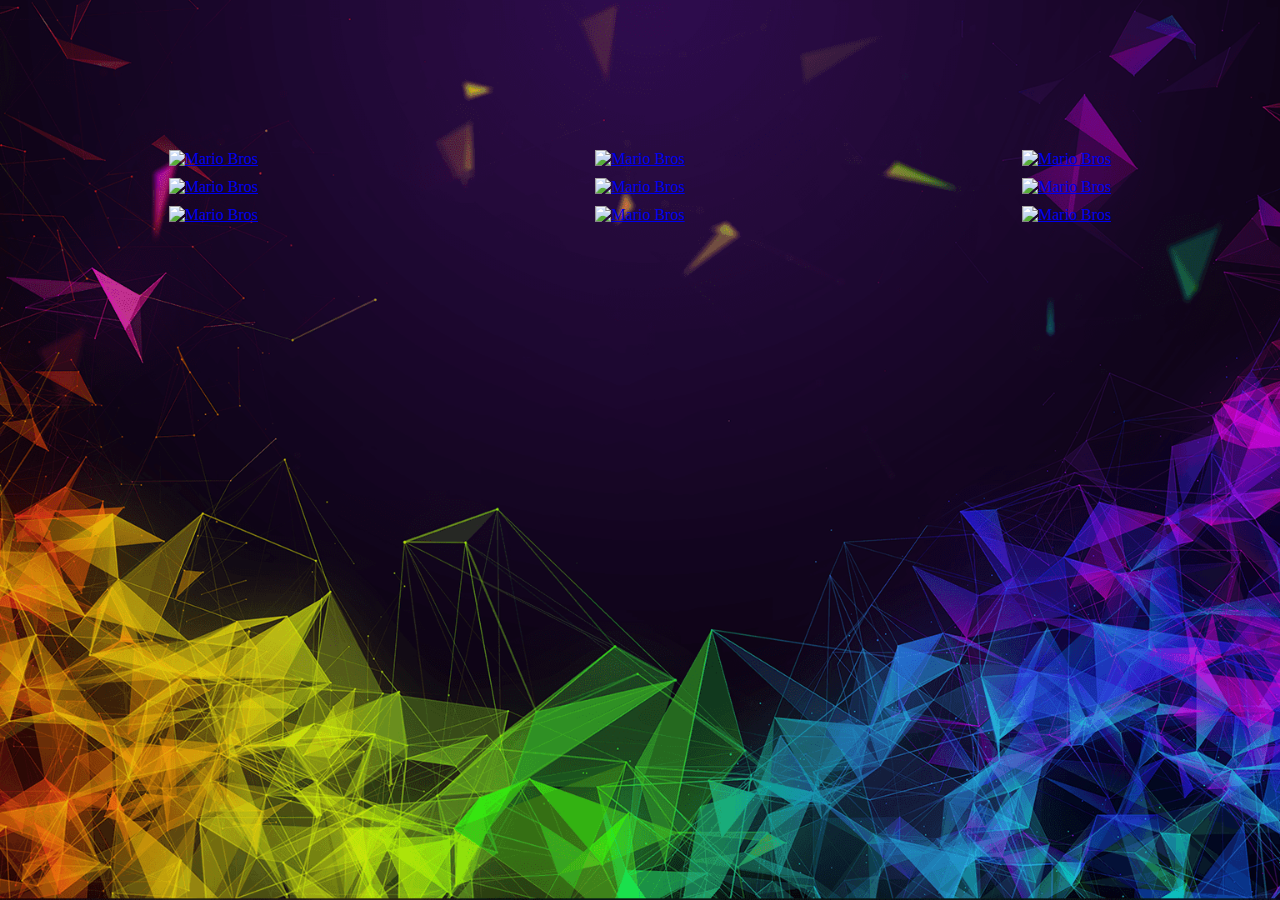
==== index.html @ f60b5a98 "Primer commit" ====
<!DOCTYPE html>
<html lang="es">
<head>
    <meta charset="UTF-8">
    <meta name="viewport" content="width=device-width, initial-scale=1.0">
    <title>Juegos Online Gratis</title>
    <link rel="stylesheet" href='styles.css'>
    <link rel="icon" href="favicon.ico" type="image/x-icon">
    <link rel="shortcut icon" href="https://cdn-icons-png.flaticon.com/512/4151/4151374.png" type="image/x-icon">
</head>
<body>
    <header>
        <a href="index.html"></a>
    </header>
    <div class="contenedor-imagen">
        <div class="columna">
            <div class="imagen">
                <a href="pagina1.html"><img src="https://media.gq.com.mx/photos/5e176b8a264d86000848db6b/master/pass/mario-segale-el-hombre-que-inspiro-a-super-mario-y-que-salvo-a-nintendo.jpg" alt="Mario Bros"></a>
            </div>
            <div class="imagen">
                <a href="pagina2.html"><img src="https://www.actualidadiphone.com/wp-content/uploads/2011/05/enduro.png" alt="Mario Bros"></a>
            </div>
            <div class="imagen">
                <a href="pagina3.html"><img src="https://i.ytimg.com/vi/Rr-A_Ym3vhM/maxresdefault.jpg" alt="Mario Bros"></a>
            </div>
        </div>
        <div class="columna">
            <div class="imagen">
                <a href="pagina4.html"><img src="https://encrypted-tbn0.gstatic.com/images?q=tbn:ANd9GcTkyMYSDTZvsNIoVmjoxXA4nF6aVpALNCHyvWurx-ck6g&s" alt="Mario Bros"></a>
            </div>
            <div class="imagen">
                <a href="pagina5.html"><img src="https://nivelgamer.com/wp-content/uploads/2015/10/Galaxian-Featured-620_330-439x330.png" alt="Mario Bros"></a>
            </div>
            <div class="imagen">
                <a href="pagina6.html"><img src="https://st3.depositphotos.com/9876904/14452/v/1600/depositphotos_144527057-stock-illustration-jigsaw-puzzle-game-with-two.jpg" alt="Mario Bros"></a>
            </div>
        </div>
        <div class="columna">
            <div class="imagen">
                <a href="pagina7.html"><img src="https://cdn.hobbyconsolas.com/sites/navi.axelspringer.es/public/media/image/2022/04/pac-man-2682107.jpg?tf=3840x" alt="Mario Bros"></a>
            </div>
            <div class="imagen">
                <a href="pagina8.html"><img src="https://www.cnet.com/a/img/resize/653e5b1c45450ead1f8600029a995ffd5a2f53b0/hub/2024/04/02/421226d2-f131-4a89-ad48-73ed58f9df0a/apple-cross-word-puzzle-00000.jpg?auto=webp&fit=crop&height=675&width=1200" alt="Mario Bros"></a>
            </div>
            <div class="imagen">
                <a href="pagina9.html"><img src="https://lh3.googleusercontent.com/3QhCq0Z5zbPHYt1l-gsON0d8VhKUTw2M55XgeNGEAzXkQBzWtNy_Ayyq4g5DoIWc9WVf5ICyONPDOJu4x21kdurj=w640-h400-e365-rj-sc0x00ffffff" alt="Mario Bros"></a>
            </div>
        </div>
    </div>
</body>
</html>
---- styles.css ----
/* Estilos generales */
body {
    margin: 0;
    padding: 0;
    background-image: url('Images/Fondo.png');
    background-size: cover;
    background-position: center;
    height: 100vh;
}



/* Estilos para el texto dentro del encabezado */
header h1 {
    color: white; /* Color blanco para el texto */
}

/* Estilos para las imágenes */
.contenedor-imagen {
    display: flex;
    justify-content: space-around;
    margin-top: 10px;
}

.columna {
    display: flex;
    flex-direction: column;
    align-items: center;
    margin-right: -20px; /* Ajusta el margen lateral */
    margin-left: -20px; /* Ajusta el margen lateral */
}

.imagen {
    margin-bottom: 10px;
}

.imagen img {
    max-width: 100%;
    height: auto;
}

/* Personalización del tamaño de cada imagen */
.imagen:nth-child(1) img {
    width: 500px;
}

.imagen:nth-child(2) img {
    width: 350px;
}

.imagen:nth-child(3) img {
    width: 450px;
}


/* Efecto de zoom al pasar el cursor sobre la imagen */
.imagen img:hover {
    transform: scale(1.1);
}

/* Estilos para el encabezado */
header {
    color: white; /* Texto blanco */
    padding: 20px;
    text-align: center; /* Alineación centrada del texto */
    position: relative; /* Posición relativa para alinear la imagen */
    height: 100px; /* Altura del encabezado */
}

/* Estilo para la imagen en el centro del encabezado */
header a {
    display: block; /* Convertir en un bloque para que ocupe todo el espacio del encabezado */
}

header a::after {
    content: ""; /* Contenido vacío */
    background-image: url('images/Juegos.png');/* Ruta de la imagen */
    background-size: contain; /* Ajustar tamaño para contener la imagen */
    background-position: center; /* Centrar la imagen */
    background-repeat: no-repeat; /* No repetir la imagen */
    position: absolute; /* Posición absoluta para superponer la imagen */
    top: 50%; /* Alinear la parte superior de la imagen al 50% del encabezado */
    left: 50%; /* Alinear la parte izquierda de la imagen al 50% del encabezado */
    transform: translate(-50%, -50%); /* Desplazar la imagen hacia arriba y hacia la izquierda en un 50% de su propio tamaño */
    width: 350px; /* Ancho de la imagen */
    height: 350px; /* Altura de la imagen */
    border-radius: 50%; /* Hacer la imagen circular */
    z-index: 1; /* Colocar la imagen sobre el texto del encabezado */
}
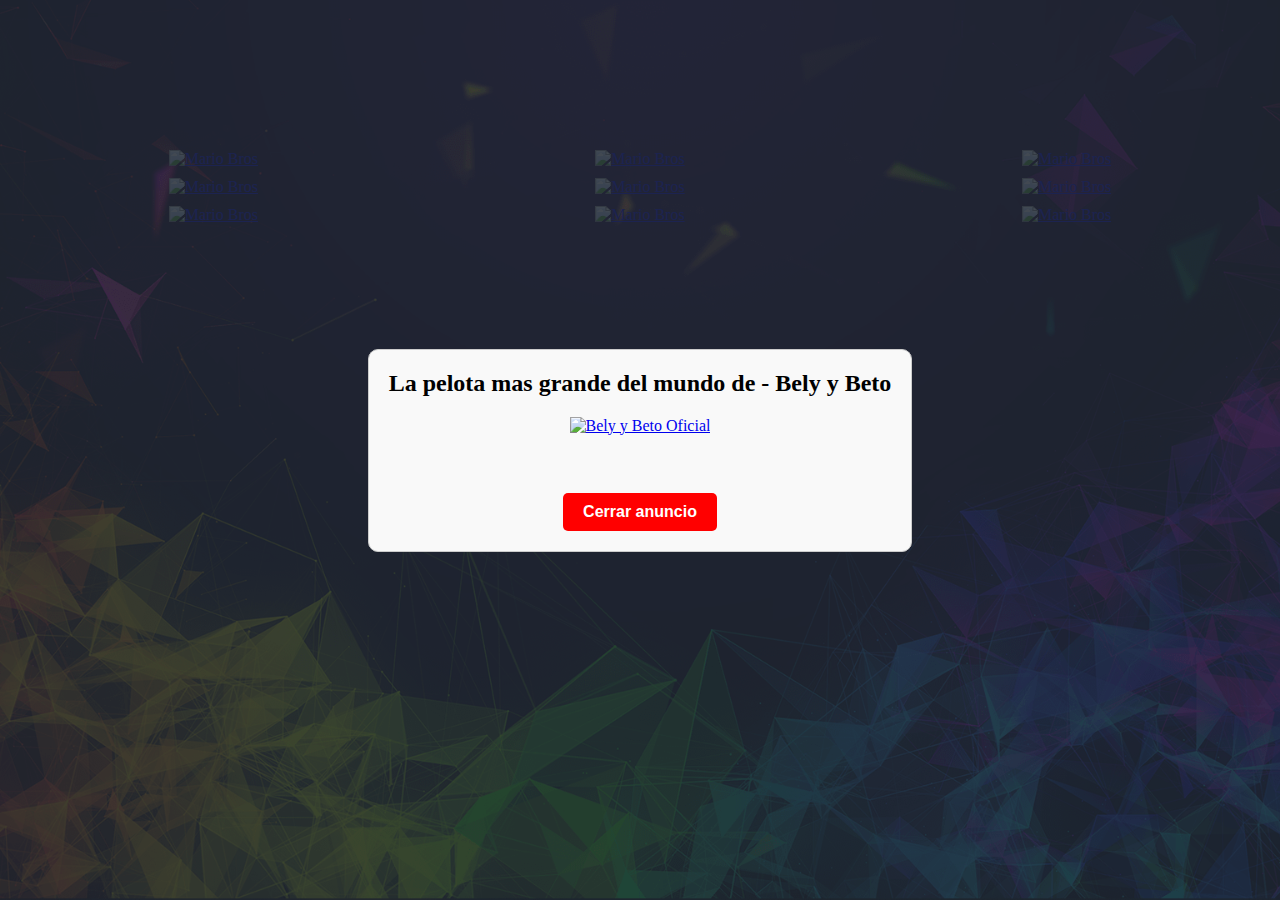
==== commit 8637678e: "Segundo Commit" ====
--- a/index.html
+++ b/index.html
@@ -15,37 +15,62 @@
     <div class="contenedor-imagen">
         <div class="columna">
             <div class="imagen">
-                <a href="pagina1.html"><img src="https://media.gq.com.mx/photos/5e176b8a264d86000848db6b/master/pass/mario-segale-el-hombre-que-inspiro-a-super-mario-y-que-salvo-a-nintendo.jpg" alt="Mario Bros"></a>
+                <a href="juego1.html"><img src="https://media.gq.com.mx/photos/5e176b8a264d86000848db6b/master/pass/mario-segale-el-hombre-que-inspiro-a-super-mario-y-que-salvo-a-nintendo.jpg" alt="Mario Bros"></a>
+            </div>            
+            <div class="imagen">
+                <a href="juego2.html"><img src="https://www.actualidadiphone.com/wp-content/uploads/2011/05/enduro.png" alt="Mario Bros"></a>
             </div>
             <div class="imagen">
-                <a href="pagina2.html"><img src="https://www.actualidadiphone.com/wp-content/uploads/2011/05/enduro.png" alt="Mario Bros"></a>
-            </div>
-            <div class="imagen">
-                <a href="pagina3.html"><img src="https://i.ytimg.com/vi/Rr-A_Ym3vhM/maxresdefault.jpg" alt="Mario Bros"></a>
+                <a href="juego3.html"><img src="https://i.ytimg.com/vi/Rr-A_Ym3vhM/maxresdefault.jpg" alt="Mario Bros"></a>
             </div>
         </div>
         <div class="columna">
             <div class="imagen">
-                <a href="pagina4.html"><img src="https://encrypted-tbn0.gstatic.com/images?q=tbn:ANd9GcTkyMYSDTZvsNIoVmjoxXA4nF6aVpALNCHyvWurx-ck6g&s" alt="Mario Bros"></a>
+                <a href="juego4.html"><img src="https://encrypted-tbn0.gstatic.com/images?q=tbn:ANd9GcTkyMYSDTZvsNIoVmjoxXA4nF6aVpALNCHyvWurx-ck6g&s" alt="Mario Bros"></a>
             </div>
             <div class="imagen">
-                <a href="pagina5.html"><img src="https://nivelgamer.com/wp-content/uploads/2015/10/Galaxian-Featured-620_330-439x330.png" alt="Mario Bros"></a>
+                <a href="juego5.html"><img src="https://nivelgamer.com/wp-content/uploads/2015/10/Galaxian-Featured-620_330-439x330.png" alt="Mario Bros"></a>
             </div>
             <div class="imagen">
-                <a href="pagina6.html"><img src="https://st3.depositphotos.com/9876904/14452/v/1600/depositphotos_144527057-stock-illustration-jigsaw-puzzle-game-with-two.jpg" alt="Mario Bros"></a>
+                <a href="juego6.html"><img src="https://st3.depositphotos.com/9876904/14452/v/1600/depositphotos_144527057-stock-illustration-jigsaw-puzzle-game-with-two.jpg" alt="Mario Bros"></a>
             </div>
         </div>
         <div class="columna">
             <div class="imagen">
-                <a href="pagina7.html"><img src="https://cdn.hobbyconsolas.com/sites/navi.axelspringer.es/public/media/image/2022/04/pac-man-2682107.jpg?tf=3840x" alt="Mario Bros"></a>
+                <a href="juego7.html"><img src="https://cdn.hobbyconsolas.com/sites/navi.axelspringer.es/public/media/image/2022/04/pac-man-2682107.jpg?tf=3840x" alt="Mario Bros"></a>
             </div>
             <div class="imagen">
-                <a href="pagina8.html"><img src="https://www.cnet.com/a/img/resize/653e5b1c45450ead1f8600029a995ffd5a2f53b0/hub/2024/04/02/421226d2-f131-4a89-ad48-73ed58f9df0a/apple-cross-word-puzzle-00000.jpg?auto=webp&fit=crop&height=675&width=1200" alt="Mario Bros"></a>
+                <a href="juego8.html"><img src="https://www.cnet.com/a/img/resize/653e5b1c45450ead1f8600029a995ffd5a2f53b0/hub/2024/04/02/421226d2-f131-4a89-ad48-73ed58f9df0a/apple-cross-word-puzzle-00000.jpg?auto=webp&fit=crop&height=675&width=1200" alt="Mario Bros"></a>
             </div>
             <div class="imagen">
-                <a href="pagina9.html"><img src="https://lh3.googleusercontent.com/3QhCq0Z5zbPHYt1l-gsON0d8VhKUTw2M55XgeNGEAzXkQBzWtNy_Ayyq4g5DoIWc9WVf5ICyONPDOJu4x21kdurj=w640-h400-e365-rj-sc0x00ffffff" alt="Mario Bros"></a>
+                <a href="juego9.html"><img src="https://lh3.googleusercontent.com/3QhCq0Z5zbPHYt1l-gsON0d8VhKUTw2M55XgeNGEAzXkQBzWtNy_Ayyq4g5DoIWc9WVf5ICyONPDOJu4x21kdurj=w640-h400-e365-rj-sc0x00ffffff" alt="Mario Bros"></a>
             </div>
         </div>
-    </div>
+        <div class="window-notice" id="window-notice">
+            <div class="content">
+                <div class="content-title">
+                    La pelota mas grande del mundo de - Bely y Beto
+                </div>
+                <div class="content-text">
+                    <a href="https://www.youtube.com/watch?v=agHtnWGvPJk" target="_blank">
+                        <img src="https://i.ytimg.com/an_webp/agHtnWGvPJk/mqdefault_6s.webp?du=3000&sqp=CLCTvbIG&rs=AOn4CLBFTiBypdYF1f3JUP5uzJmYI89-WA" alt="Bely y Beto Oficial">
+                    </a>
+                </div>
+                <br>
+                <div class="content-buttons">
+                    <button id="close-button">Cerrar anuncio</button>
+                </div>
+            </div>
+        </div>
+        
+        
+        <script>
+            document.getElementById('close-button').addEventListener('click', function() {
+                document.getElementById('window-notice').style.display = 'none';
+            });
+        </script>
+        
+        
+        
 </body>
 </html>
--- a/styles.css
+++ b/styles.css
@@ -87,3 +87,63 @@
     border-radius: 50%; /* Hacer la imagen circular */
     z-index: 1; /* Colocar la imagen sobre el texto del encabezado */
 }
+
+.window-notice {
+    background: rgba(33, 41, 52, .85);
+    left: 0;
+    bottom: 0;
+    right: 0;
+    top: 0;
+    display: flex;
+    position: fixed;
+    z-index: 999;
+}
+.window-notice {
+    display: flex;
+    justify-content: center;
+    align-items: center;
+    height: 100vh; /* Ajusta según necesites */
+}
+
+.content {
+    text-align: center;
+    padding: 20px;
+    border: 1px solid #ccc;
+    background-color: #f9f9f9;
+    border-radius: 10px;
+}
+
+.content-title {
+    font-size: 24px;
+    font-weight: bold;
+    margin-bottom: 20px;
+}
+
+.content-text {
+    margin-bottom: 20px;
+}
+
+.content-buttons {
+    margin-top: 20px;
+}
+#close-button {
+    background-color: #ff0000; /* Color de fondo rojo */
+    color: #fff; /* Color del texto blanco */
+    border: none;
+    padding: 10px 20px; /* Relleno interno */
+    font-size: 16px; /* Tamaño de la fuente */
+    font-weight: bold; /* Texto en negrita */
+    border-radius: 5px; /* Esquinas redondeadas */
+    cursor: pointer; /* Cambia el cursor al pasar sobre el botón */
+    transition: background-color 0.3s, box-shadow 0.3s; /* Transiciones suaves */
+}
+
+#close-button:hover {
+    background-color: #8b00ff; /* Color de fondo morado al pasar el ratón */
+    box-shadow: 0px 4px 15px rgba(0, 0, 0, 0.2); /* Sombra al pasar el ratón */
+}
+
+#close-button:active {
+    background-color: #6600cc; /* Color de fondo morado oscuro al hacer clic */
+    box-shadow: 0px 2px 10px rgba(0, 0, 0, 0.2); /* Sombra más pequeña al hacer clic */
+}
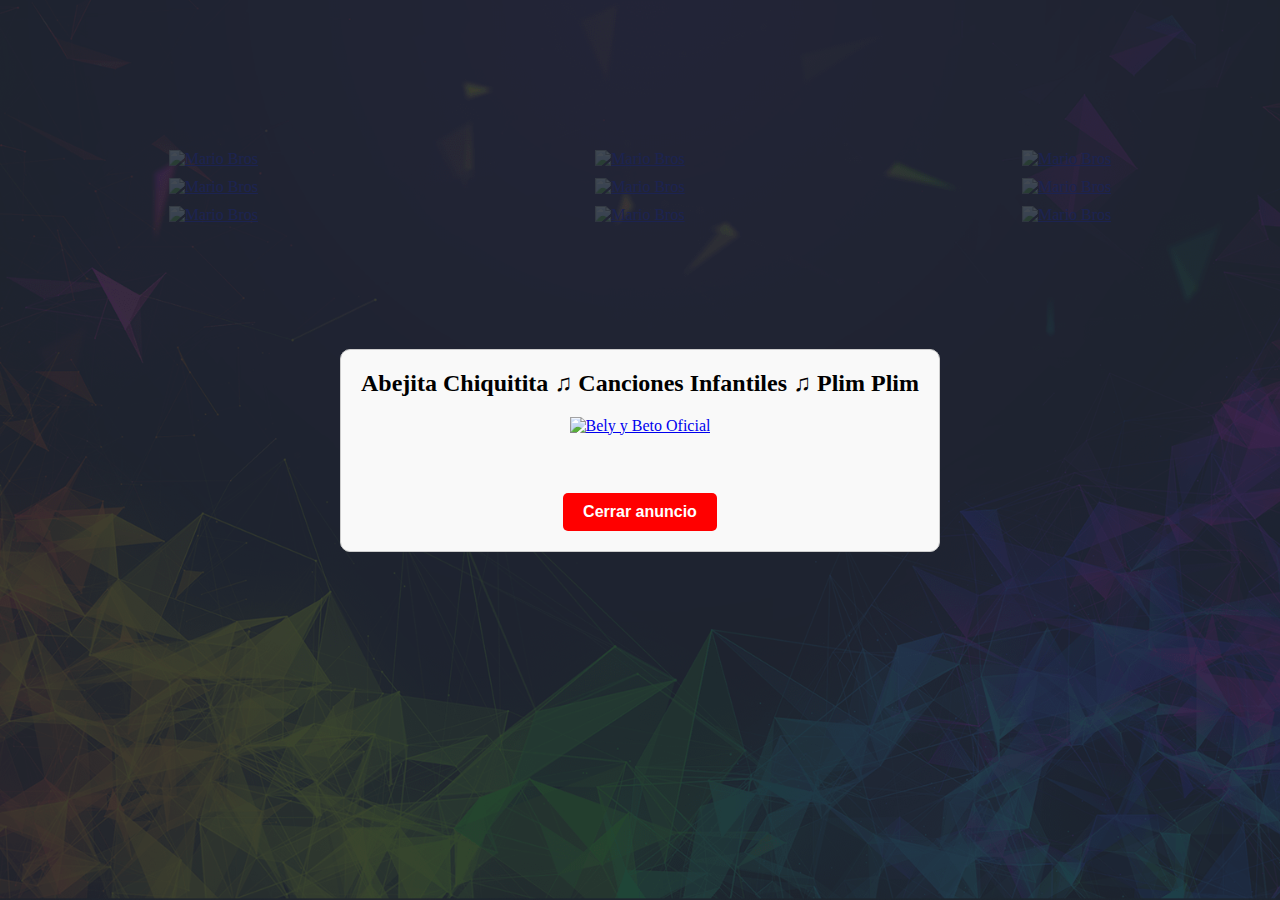
==== commit 30243519: "Actualización de Anuncios" ====
--- a/index.html
+++ b/index.html
@@ -49,11 +49,11 @@
         <div class="window-notice" id="window-notice">
             <div class="content">
                 <div class="content-title">
-                    La pelota mas grande del mundo de - Bely y Beto
+                    Abejita Chiquitita ♫ Canciones Infantiles ♫ Plim Plim
                 </div>
                 <div class="content-text">
-                    <a href="https://www.youtube.com/watch?v=agHtnWGvPJk" target="_blank">
-                        <img src="https://i.ytimg.com/an_webp/agHtnWGvPJk/mqdefault_6s.webp?du=3000&sqp=CLCTvbIG&rs=AOn4CLBFTiBypdYF1f3JUP5uzJmYI89-WA" alt="Bely y Beto Oficial">
+                    <a href="https://www.youtube.com/watch?v=Bya-v3tww7o&pp=ygURdmlkZW9zIGluZmFudGlsZXM%3D" target="_blank">
+                        <img src="https://i.ytimg.com/an_webp/Bya-v3tww7o/mqdefault_6s.webp?du=3000&sqp=CL7n97MG&rs=AOn4CLDFkQeXmIehcaNGq9VPy0lX-9bD3Q" alt="Bely y Beto Oficial">
                     </a>
                 </div>
                 <br>
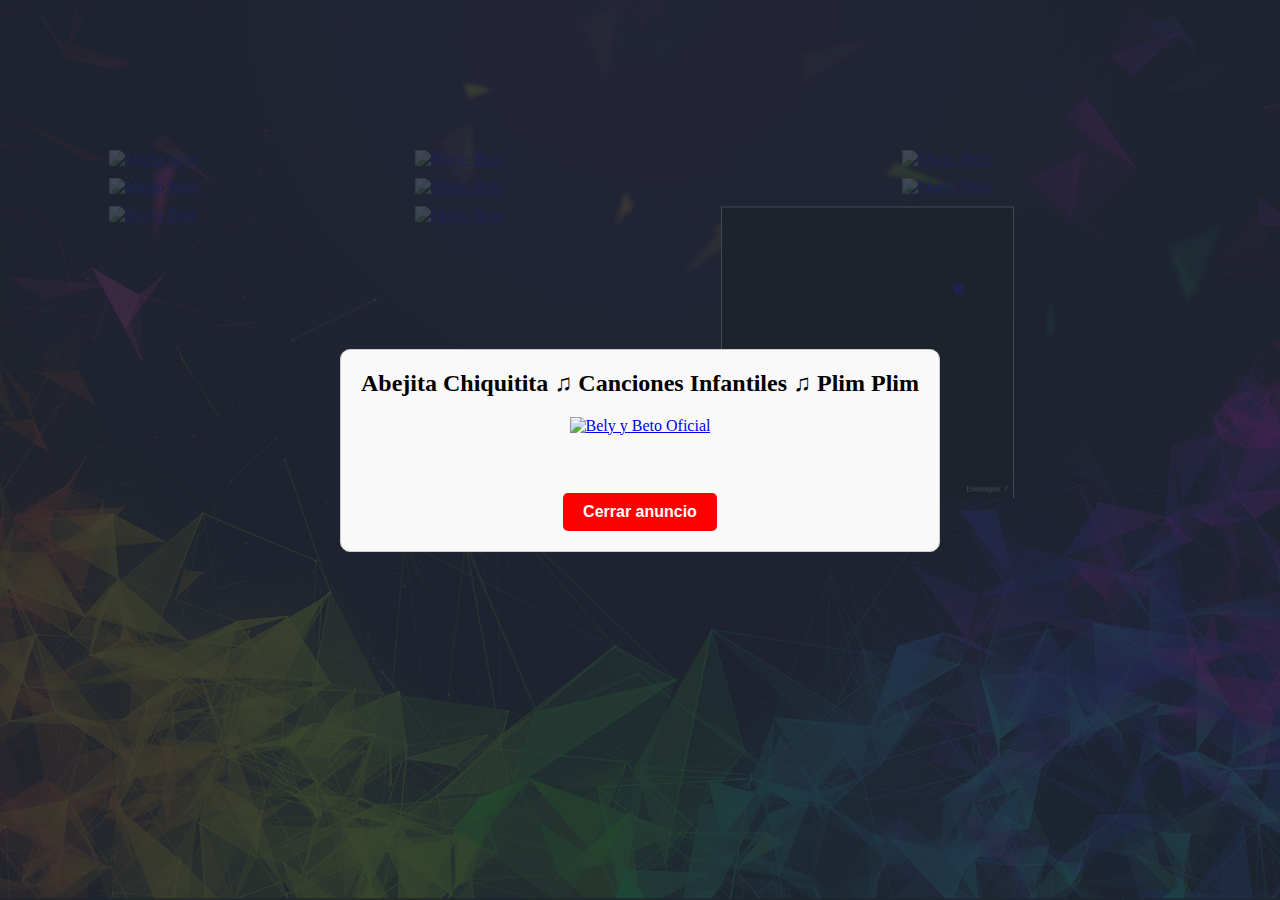
==== commit a73cf049: "Add files via upload" ====
--- a/index.html
+++ b/index.html
@@ -43,9 +43,9 @@
                 <a href="juego8.html"><img src="https://www.cnet.com/a/img/resize/653e5b1c45450ead1f8600029a995ffd5a2f53b0/hub/2024/04/02/421226d2-f131-4a89-ad48-73ed58f9df0a/apple-cross-word-puzzle-00000.jpg?auto=webp&fit=crop&height=675&width=1200" alt="Mario Bros"></a>
             </div>
             <div class="imagen">
-                <a href="juego9.html"><img src="https://lh3.googleusercontent.com/3QhCq0Z5zbPHYt1l-gsON0d8VhKUTw2M55XgeNGEAzXkQBzWtNy_Ayyq4g5DoIWc9WVf5ICyONPDOJu4x21kdurj=w640-h400-e365-rj-sc0x00ffffff" alt="Mario Bros"></a>
+                <a href="juego9.html"><img src="Images/Juego 9.png" alt="Mario Bros" style="max-width: 65%; height: auto;"></a>
             </div>
-        </div>
+            
         <div class="window-notice" id="window-notice">
             <div class="content">
                 <div class="content-title">
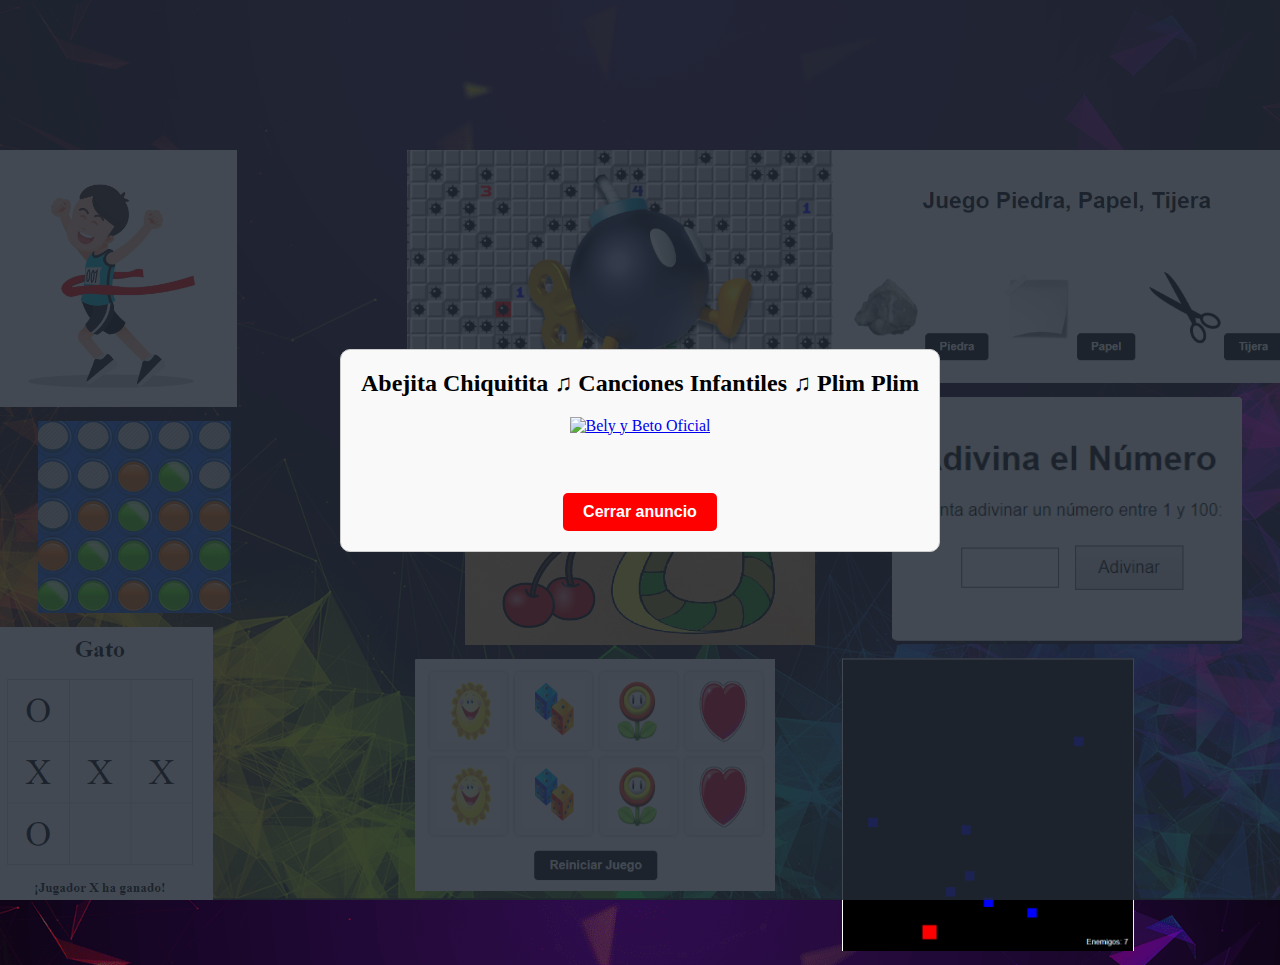
==== commit f83344fa: "Web terminada" ====
--- a/index.html
+++ b/index.html
@@ -15,35 +15,35 @@
     <div class="contenedor-imagen">
         <div class="columna">
             <div class="imagen">
-                <a href="juego1.html"><img src="https://media.gq.com.mx/photos/5e176b8a264d86000848db6b/master/pass/mario-segale-el-hombre-que-inspiro-a-super-mario-y-que-salvo-a-nintendo.jpg" alt="Mario Bros"></a>
+                <a href="juego1.html"><img src="Images/juego 1.jpg" alt="juego 1" style="max-width: 55%; height: auto;"></a>
             </div>            
             <div class="imagen">
-                <a href="juego2.html"><img src="https://www.actualidadiphone.com/wp-content/uploads/2011/05/enduro.png" alt="Mario Bros"></a>
+                <a href="juego2.html"><img src="Images/juego 2.jpg" alt="juego 2" style="max-width: 55%; height: auto;"></a>
             </div>
             <div class="imagen">
-                <a href="juego3.html"><img src="https://i.ytimg.com/vi/Rr-A_Ym3vhM/maxresdefault.jpg" alt="Mario Bros"></a>
+                <a href="juego3.html"><img src="Images/juego 3.png" alt="juego 3" style="max-width: 50%; height: auto;"></a>
             </div>
         </div>
         <div class="columna">
             <div class="imagen">
-                <a href="juego4.html"><img src="https://encrypted-tbn0.gstatic.com/images?q=tbn:ANd9GcTkyMYSDTZvsNIoVmjoxXA4nF6aVpALNCHyvWurx-ck6g&s" alt="Mario Bros"></a>
+                <a href="juego4.html"><img src="Images/juego4.jpeg" alt="juego4"></a>
             </div>
             <div class="imagen">
-                <a href="juego5.html"><img src="https://nivelgamer.com/wp-content/uploads/2015/10/Galaxian-Featured-620_330-439x330.png" alt="Mario Bros"></a>
+                <a href="juego5.html"><img src="Images/juego 5.jpg" alt="juego 5"></a>
             </div>
             <div class="imagen">
-                <a href="juego6.html"><img src="https://st3.depositphotos.com/9876904/14452/v/1600/depositphotos_144527057-stock-illustration-jigsaw-puzzle-game-with-two.jpg" alt="Mario Bros"></a>
+                <a href="juego6.html"><img src="Images/juego6.png" alt="juego6" style="max-width: 80%; height: auto;"></a>
             </div>
         </div>
         <div class="columna">
             <div class="imagen">
-                <a href="juego7.html"><img src="https://cdn.hobbyconsolas.com/sites/navi.axelspringer.es/public/media/image/2022/04/pac-man-2682107.jpg?tf=3840x" alt="Mario Bros"></a>
+                <a href="juego7.html"><img src="Images/juego7.png" alt="juego7"></a>
             </div>
             <div class="imagen">
-                <a href="juego8.html"><img src="https://www.cnet.com/a/img/resize/653e5b1c45450ead1f8600029a995ffd5a2f53b0/hub/2024/04/02/421226d2-f131-4a89-ad48-73ed58f9df0a/apple-cross-word-puzzle-00000.jpg?auto=webp&fit=crop&height=675&width=1200" alt="Mario Bros"></a>
+                <a href="juego8.html"><img src="Images/juego8.png" alt="juego8"></a>
             </div>
             <div class="imagen">
-                <a href="juego9.html"><img src="Images/Juego 9.png" alt="Mario Bros" style="max-width: 65%; height: auto;"></a>
+                <a href="juego9.html"><img src="Images/Juego 9.png" alt="juego9" style="max-width: 65%; height: auto;"></a>
             </div>
             
         <div class="window-notice" id="window-notice">
@@ -53,7 +53,7 @@
                 </div>
                 <div class="content-text">
                     <a href="https://www.youtube.com/watch?v=Bya-v3tww7o&pp=ygURdmlkZW9zIGluZmFudGlsZXM%3D" target="_blank">
-                        <img src="https://i.ytimg.com/an_webp/Bya-v3tww7o/mqdefault_6s.webp?du=3000&sqp=CL7n97MG&rs=AOn4CLDFkQeXmIehcaNGq9VPy0lX-9bD3Q" alt="Bely y Beto Oficial">
+                        <img src="https://i.ytimg.com/an_webp/Bya-v3tww7o/mqdefault_6s.webp?du=3000&sqp=COyu-bMG&rs=AOn4CLCfC6UwyCA0cw7JizAMBUWVMKhgPw" alt="Bely y Beto Oficial">
                     </a>
                 </div>
                 <br>
